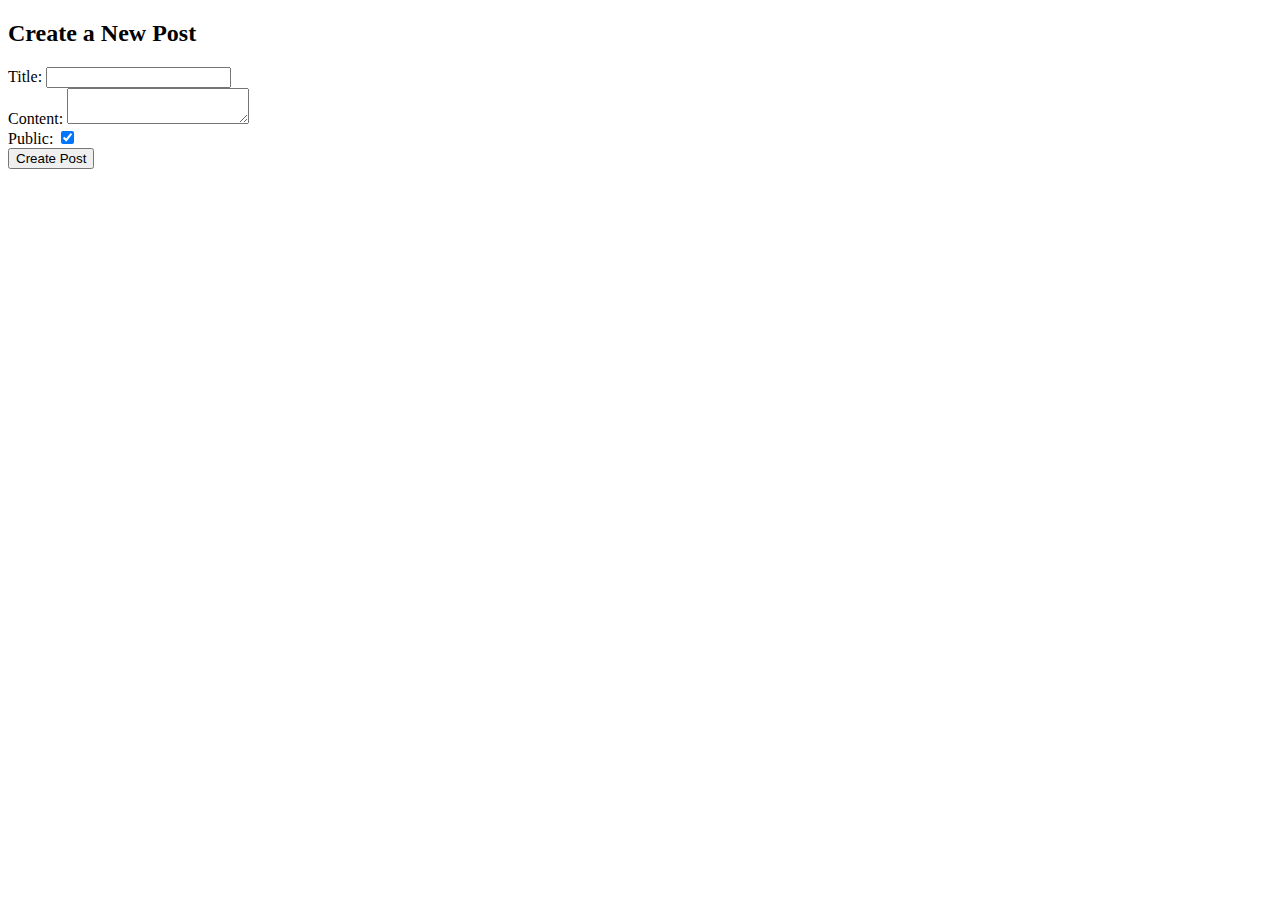
==== app/templates/create_post.html @ e21bacf3 "Website erstellt" ====
<!DOCTYPE html>
<html lang="en">
<head>
    <meta charset="UTF-8">
    <title>Create Post</title>
    <link rel="stylesheet" href="/static/style.css">
</head>
<body>
    <div class="container">
        <h2>Create a New Post</h2>
        <form action="/create_post" method="post" class="create-post-form">
            <div class="form-field">
                <label for="title">Title:</label>
                <input type="text" name="title" id="title" required>
            </div>
            <div class="form-field">
                <label for="content">Content:</label>
                <textarea name="content" id="content" required></textarea>
            </div>
            <div class="form-field">
                <label for="public">Public:</label>
                <input type="checkbox" name="public" id="public" checked>
            </div>
            <div class="form-action">
                <input type="submit" value="Create Post">
            </div>
        </form>
    </div>
</body>
</html>
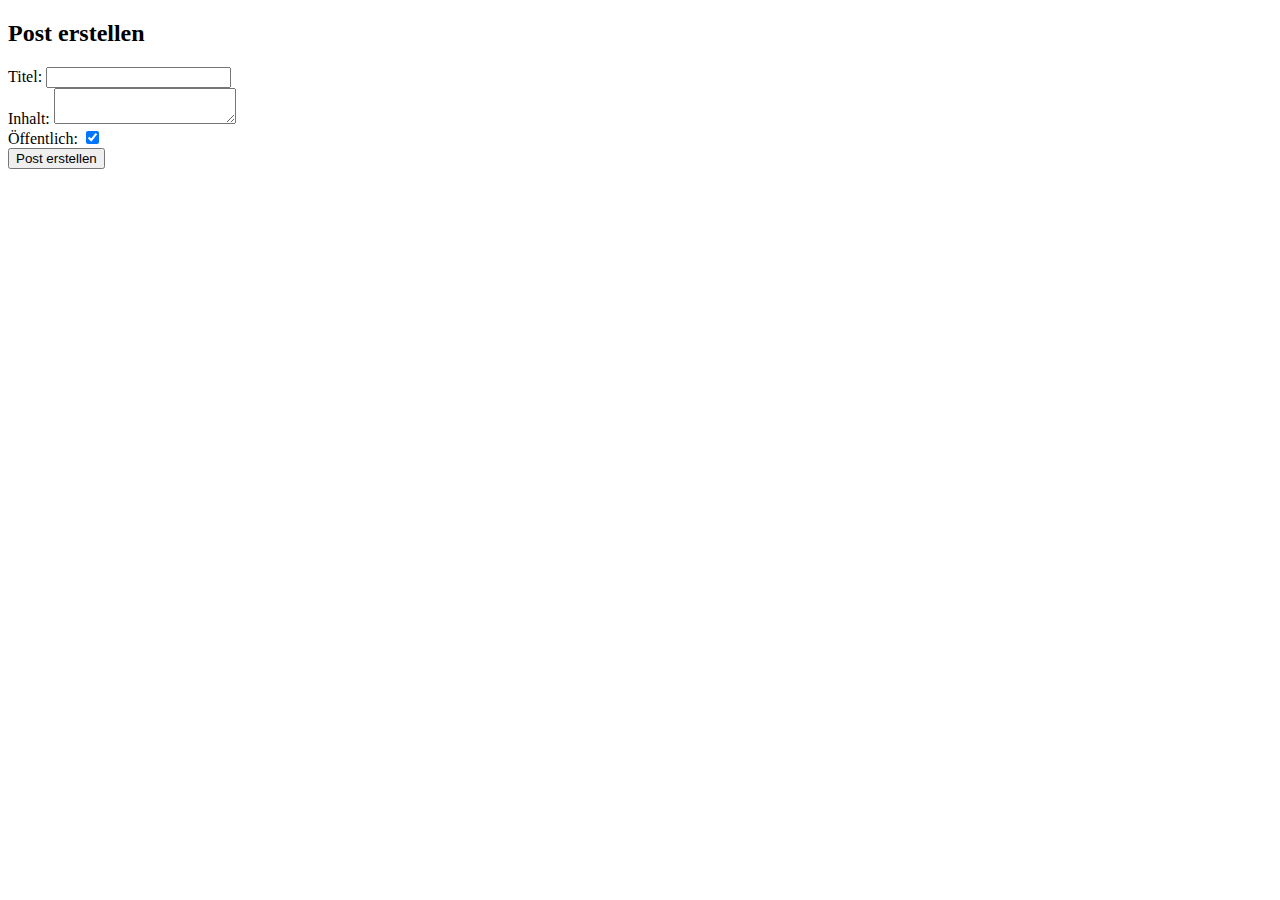
==== commit 342e8f5e: "docker-compose.yaml version entfernt da ab Version 25.05 obsolet. Korrekturen im Text" ====
--- a/app/templates/create_post.html
+++ b/app/templates/create_post.html
@@ -2,27 +2,27 @@
 <html lang="en">
 <head>
     <meta charset="UTF-8">
-    <title>Create Post</title>
+    <title>Post erstellen</title>
     <link rel="stylesheet" href="/static/style.css">
 </head>
 <body>
     <div class="container">
-        <h2>Create a New Post</h2>
+        <h2>Post erstellen</h2>
         <form action="/create_post" method="post" class="create-post-form">
             <div class="form-field">
-                <label for="title">Title:</label>
+                <label for="title">Titel:</label>
                 <input type="text" name="title" id="title" required>
             </div>
             <div class="form-field">
-                <label for="content">Content:</label>
+                <label for="content">Inhalt:</label>
                 <textarea name="content" id="content" required></textarea>
             </div>
             <div class="form-field">
-                <label for="public">Public:</label>
+                <label for="public">Öffentlich:</label>
                 <input type="checkbox" name="public" id="public" checked>
             </div>
             <div class="form-action">
-                <input type="submit" value="Create Post">
+                <input type="submit" value="Post erstellen">
             </div>
         </form>
     </div>
